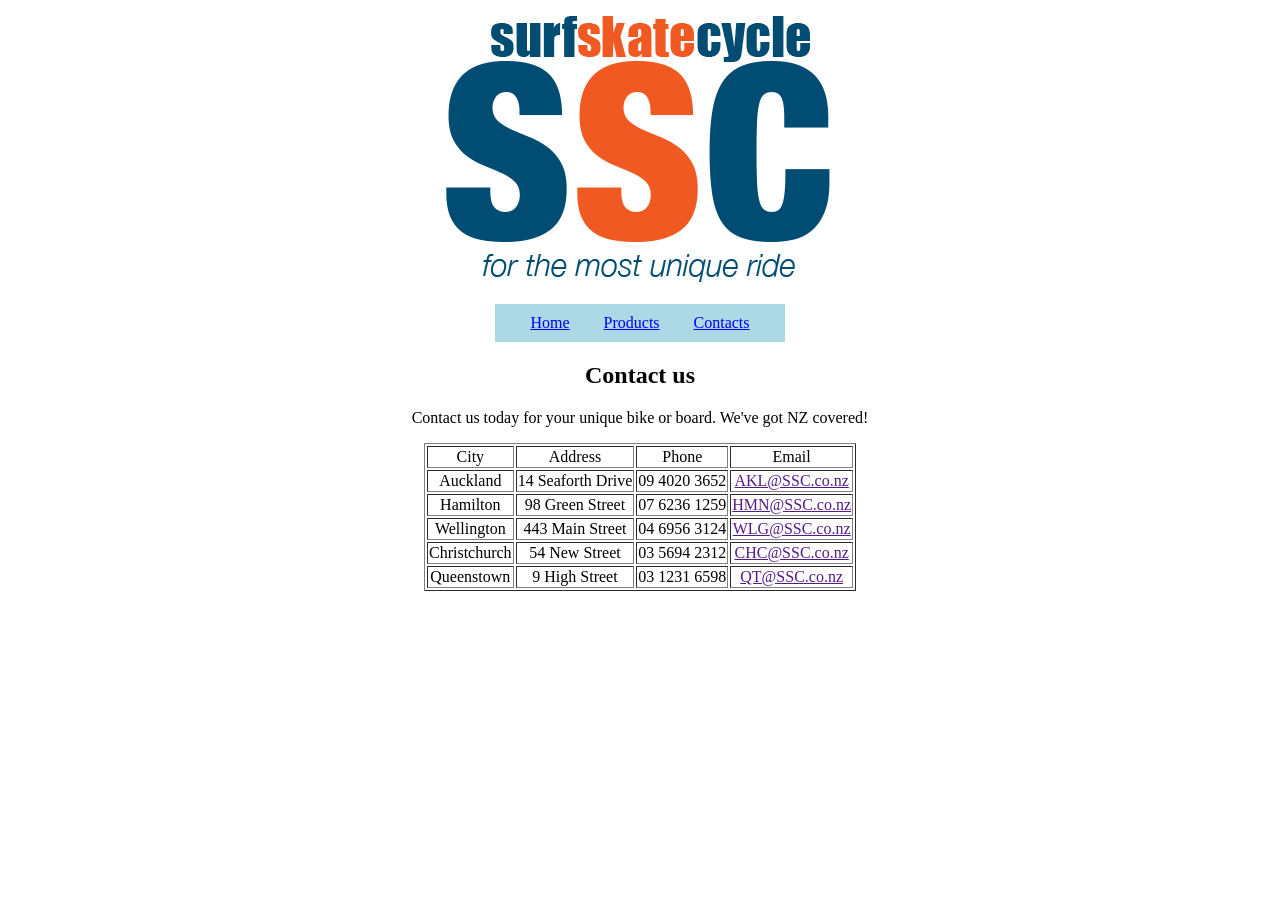
==== contact.html @ 9689887e "Add files via upload" ====
<!DOCTYPE html>
<html lang="en">
<head>
    <meta charset="UTF-8">
    <meta name="viewport" content="width=device-width, initial-scale=1.0">
    <meta name="description" content="Surfing, skating, and cycling products">
    <meta name="author" content="Tyler">
    <title>Contacts</title>
    <link rel="stylesheet" href="style.css">
</head>
<body>
    <img src="images/logo.png" alt="Surf, Skate, Cycle: For the most unique ride.">
    <div class="container">
        <nav class="child">
            <a href="index.html">Home</a>
            <a href="products.html">Products</a>
            <a href="contact.html">Contacts</a>
        </nav>    
    </div>
    <section>
        <h1>Contact us</h1>
        <p>Contact us today for your unique bike or board. We've got NZ covered!</p>
        <table border=1 align="center">
            <tr>
                <td>City</td>
                <td>Address</td>
                <td>Phone</td>
                <td>Email</td>
            </tr>

            <tr>
                <td>Auckland</td>
                <td>14 Seaforth Drive</td>
                <td>09 4020 3652</td>
                <td><a href="">AKL@SSC.co.nz</a></td>
            </tr>

            <tr>
                <td>Hamilton</td>
                <td>98 Green Street</td>
                <td>07 6236 1259</td>
                <td><a href="">HMN@SSC.co.nz</a></td>
            </tr>

            <tr>
                <td>Wellington</td>
                <td>443 Main Street</td>
                <td>04 6956 3124</td>
                <td><a href="">WLG@SSC.co.nz</a></td>
            </tr>

            <tr>
                <td>Christchurch</td>
                <td>54 New Street</td>
                <td>03 5694 2312</td>
                <td><a href="">CHC@SSC.co.nz</a></td>
            </tr>

            <tr>
                <td>Queenstown</td>
                <td>9 High Street</td>
                <td>03 1231 6598</td>
                <td><a href="">QT@SSC.co.nz</a></td>
            </tr>
        </table>
    </section>
</body>
</html>
---- style.css ----
body {
    justify-content: center;
    text-align: center;
    margin: 0;
    padding: 0;
}

.centered_list {
    list-style-position: inside;
    text-align: center;
}

footer {
    display: flex;
    flex-direction: column;
    align-items: center;
    
}

.container {
    display: flex;
    width: 100%;
    justify-content: center;

}

.child {
    padding: 10px 20px;
    background-color: lightblue;
}

.child a {
    margin: 0 15px;
}
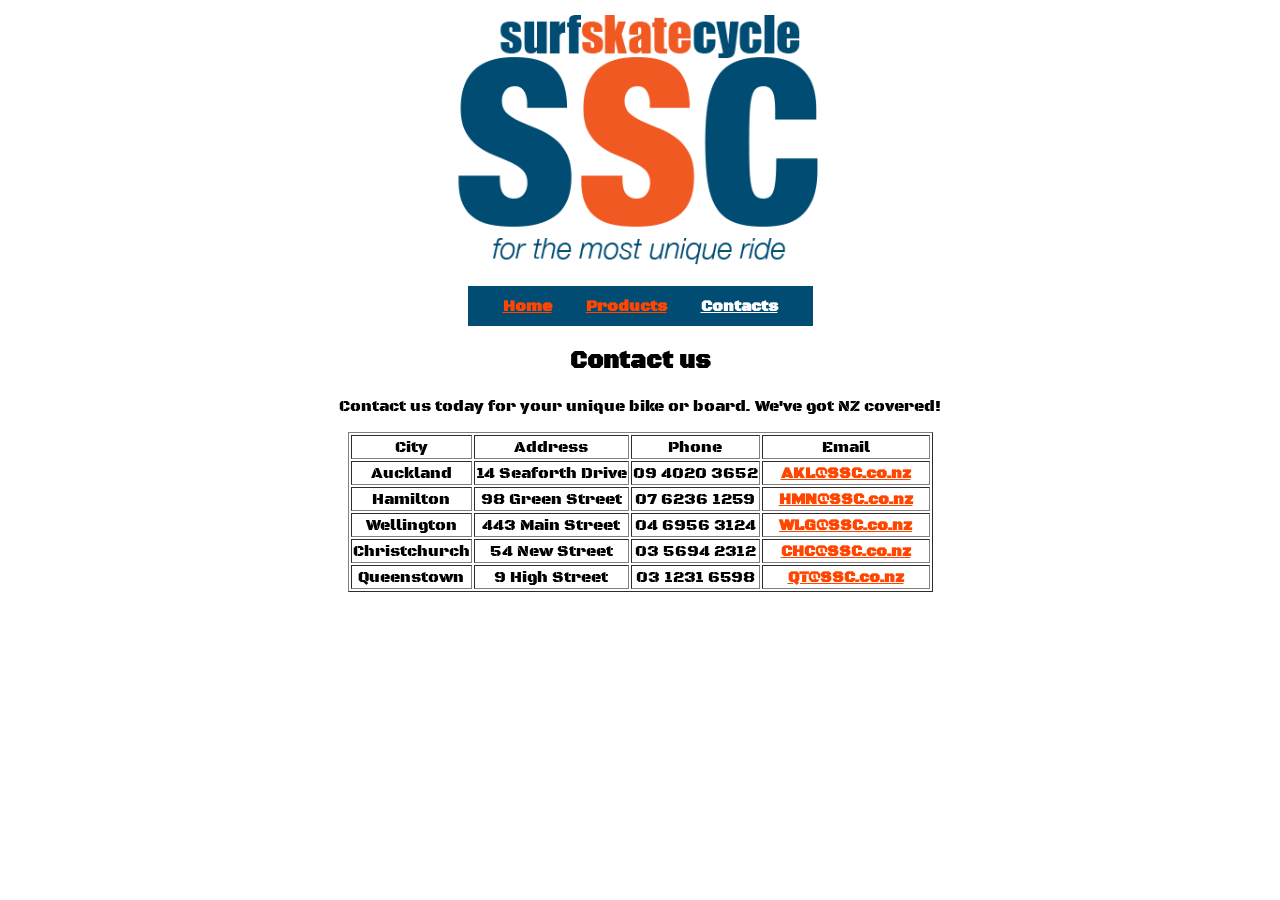
==== commit 9e5177ba: "Add files via upload" ====
--- a/contact.html
+++ b/contact.html
@@ -14,7 +14,7 @@
         <nav class="child">
             <a href="index.html">Home</a>
             <a href="products.html">Products</a>
-            <a href="contact.html">Contacts</a>
+            <a href="contact.html" class="current">Contacts</a>
         </nav>    
     </div>
     <section>
--- a/style.css
+++ b/style.css
@@ -1,10 +1,17 @@
+@import url('https://fonts.googleapis.com/css2?family=Black+Ops+One&family=Rammetto+One&display=swap');
+
 body {
+    font-family: "Black Ops One", system-ui;
+    font-weight: 10;
     justify-content: center;
     text-align: center;
     margin: 0;
     padding: 0;
 }
 
+img {
+    width: 30%;
+}
 .centered_list {
     list-style-position: inside;
     text-align: center;
@@ -14,7 +21,7 @@
     display: flex;
     flex-direction: column;
     align-items: center;
-    
+    margin-top: 30px;
 }
 
 .container {
@@ -26,9 +33,15 @@
 
 .child {
     padding: 10px 20px;
-    background-color: lightblue;
+    background-color: #004c73;
 }
 
-.child a {
+a {
     margin: 0 15px;
+    color: orangered;
+    font-weight: bold;
+}
+
+.current {
+    color: white;
 }
